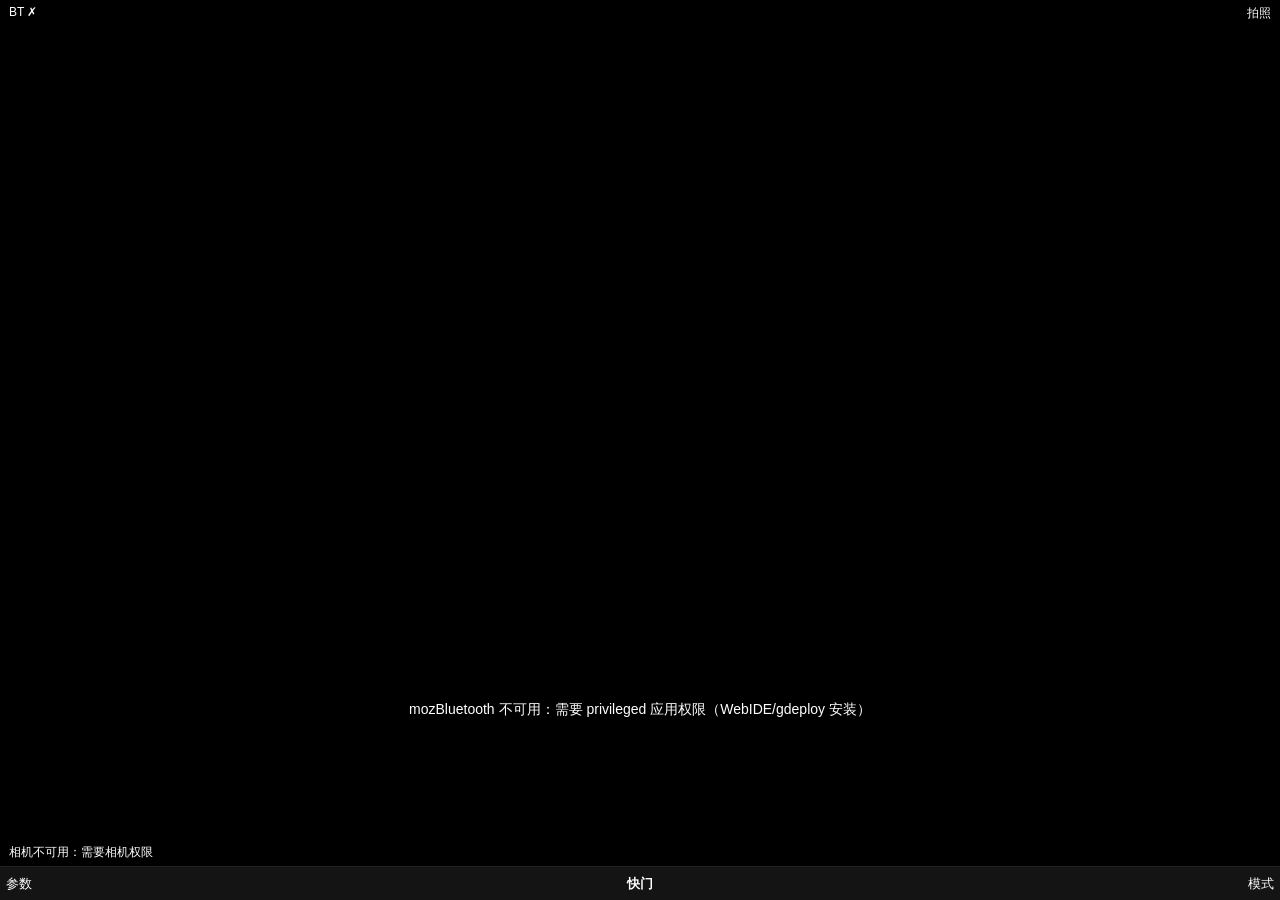
==== app/index.html @ c47cd0d8 "ZY-KaiCam: KaiOS app controlling camera via Zhiyun Crane-M2 BLE buttons - Privileged packaged app fo" ====
<!DOCTYPE html>
<html>
<head>
  <meta charset="utf-8">
  <meta name="viewport" content="width=device-width, initial-scale=1, user-scalable=no">
  <title>ZY-KaiCam</title>
  <link rel="stylesheet" href="css/style.css">
</head>
<body>
  <div id="app">
    <div id="finder-view" class="view">
      <video id="preview" autoplay></video>
      <div id="hud-top">
        <span id="hud-ble">…</span>
        <span id="hud-rec" class="hidden">● REC</span>
        <span id="hud-mode">…</span>
      </div>
      <div id="hud-bottom">
        <span id="hud-param"></span>
        <span id="hud-zoom"></span>
      </div>
      <div id="flash-overlay"></div>
      <div id="toast" class="hidden"></div>
    </div>

    <div id="menu-view" class="view hidden">
      <div id="menu-title"></div>
      <ul id="menu-list"></ul>
    </div>

    <div id="softkey-bar">
      <span id="sk-left"></span>
      <span id="sk-center"></span>
      <span id="sk-right"></span>
    </div>
  </div>

  <script src="js/util.js"></script>
  <script src="js/strings.js"></script>
  <script src="js/zhiyun.js"></script>
  <script src="js/ble.js"></script>
  <script src="js/camera.js"></script>
  <script src="js/ui.js"></script>
  <script src="js/main.js"></script>
</body>
</html>
---- app/css/style.css ----
html, body {
  margin: 0;
  padding: 0;
  height: 100%;
  background: #000;
  color: #fff;
  font-family: sans-serif;
  overflow: hidden;
  -moz-user-select: none;
  user-select: none;
}
.hidden { display: none !important; }

#app { position: relative; width: 100%; height: 100%; }
.view { position: absolute; top: 0; left: 0; right: 0; bottom: 34px; overflow: hidden; }

#preview { width: 100%; height: 100%; object-fit: contain; background: #000; }

#hud-top {
  position: absolute; top: 0; left: 0; right: 0;
  display: flex; justify-content: space-between;
  padding: 3px; font-size: 12px;
}
#hud-bottom {
  position: absolute; bottom: 0; left: 0; right: 0;
  display: flex; justify-content: space-between;
  padding: 3px; font-size: 12px;
}
#hud-top span, #hud-bottom span {
  background: rgba(0, 0, 0, 0.6);
  padding: 2px 6px;
  border-radius: 3px;
  white-space: nowrap;
  overflow: hidden;
  text-overflow: ellipsis;
  max-width: 60%;
}
#hud-rec { color: #ff5252; font-weight: bold; }

#flash-overlay {
  position: absolute; top: 0; left: 0; right: 0; bottom: 0;
  background: #fff; opacity: 0;
  pointer-events: none;
  transition: opacity 0.3s;
}
#flash-overlay.on { opacity: 0.85; transition: none; }

#toast {
  position: absolute; left: 8%; right: 8%; bottom: 16%;
  background: rgba(0, 0, 0, 0.82);
  border-radius: 4px;
  padding: 8px;
  text-align: center;
  font-size: 14px;
}

#menu-view { background: #000; }
#menu-title {
  padding: 8px;
  font-size: 13px;
  color: #9fd0ff;
  border-bottom: 1px solid #222;
}
#menu-list {
  list-style: none;
  margin: 0; padding: 0;
  overflow-y: auto;
  height: calc(100% - 34px);
}
#menu-list li {
  padding: 9px 8px;
  font-size: 15px;
  border-bottom: 1px solid #111;
  display: flex; justify-content: space-between;
}
#menu-list li.sel { background: #1c5d8f; }

#softkey-bar {
  position: absolute; left: 0; right: 0; bottom: 0;
  height: 34px;
  background: #141414;
  border-top: 1px solid #222;
  display: flex; justify-content: space-between; align-items: center;
  padding: 0 6px;
  font-size: 13px;
  box-sizing: border-box;
}
#sk-center { font-weight: bold; }
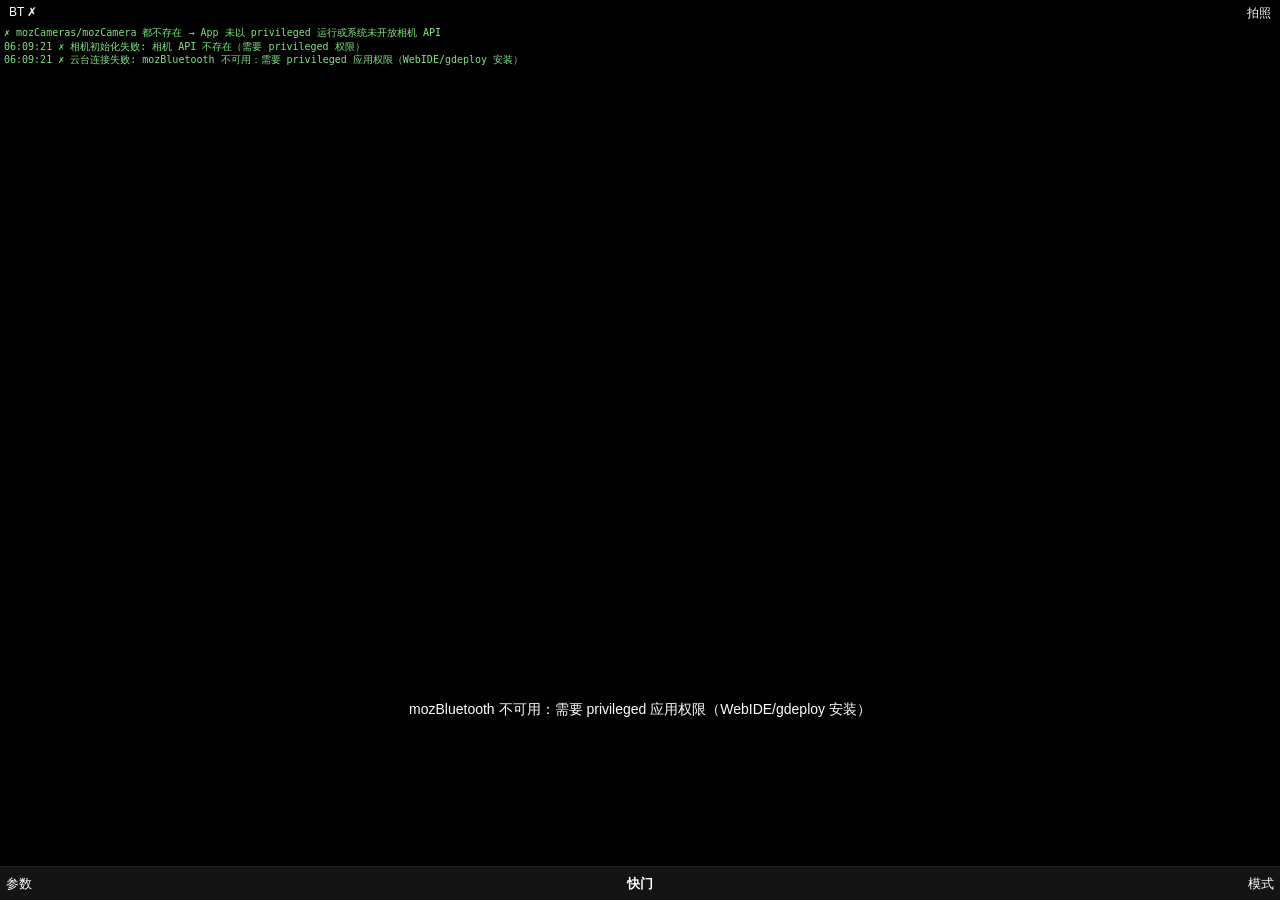
==== commit 33755c92: "Camera diagnostics: on-screen debug panel, multi-variant open/preview, back-key exit Real-device fee" ====
--- a/app/index.html
+++ b/app/index.html
@@ -19,6 +19,7 @@
         <span id="hud-param"></span>
         <span id="hud-zoom"></span>
       </div>
+      <div id="debug" class="hidden"></div>
       <div id="flash-overlay"></div>
       <div id="toast" class="hidden"></div>
     </div>
--- a/app/css/style.css
+++ b/app/css/style.css
@@ -36,6 +36,21 @@
   max-width: 60%;
 }
 #hud-rec { color: #ff5252; font-weight: bold; }
+
+#debug {
+  position: absolute; top: 24px; left: 0; right: 0;
+  max-height: 40%;
+  overflow: hidden;
+  background: rgba(0, 0, 0, 0.55);
+  color: #7fe37f;
+  font-size: 10px;
+  font-family: monospace;
+  line-height: 1.35;
+  padding: 2px 4px;
+  pointer-events: none;
+  white-space: pre-wrap;
+  word-break: break-all;
+}
 
 #flash-overlay {
   position: absolute; top: 0; left: 0; right: 0; bottom: 0;
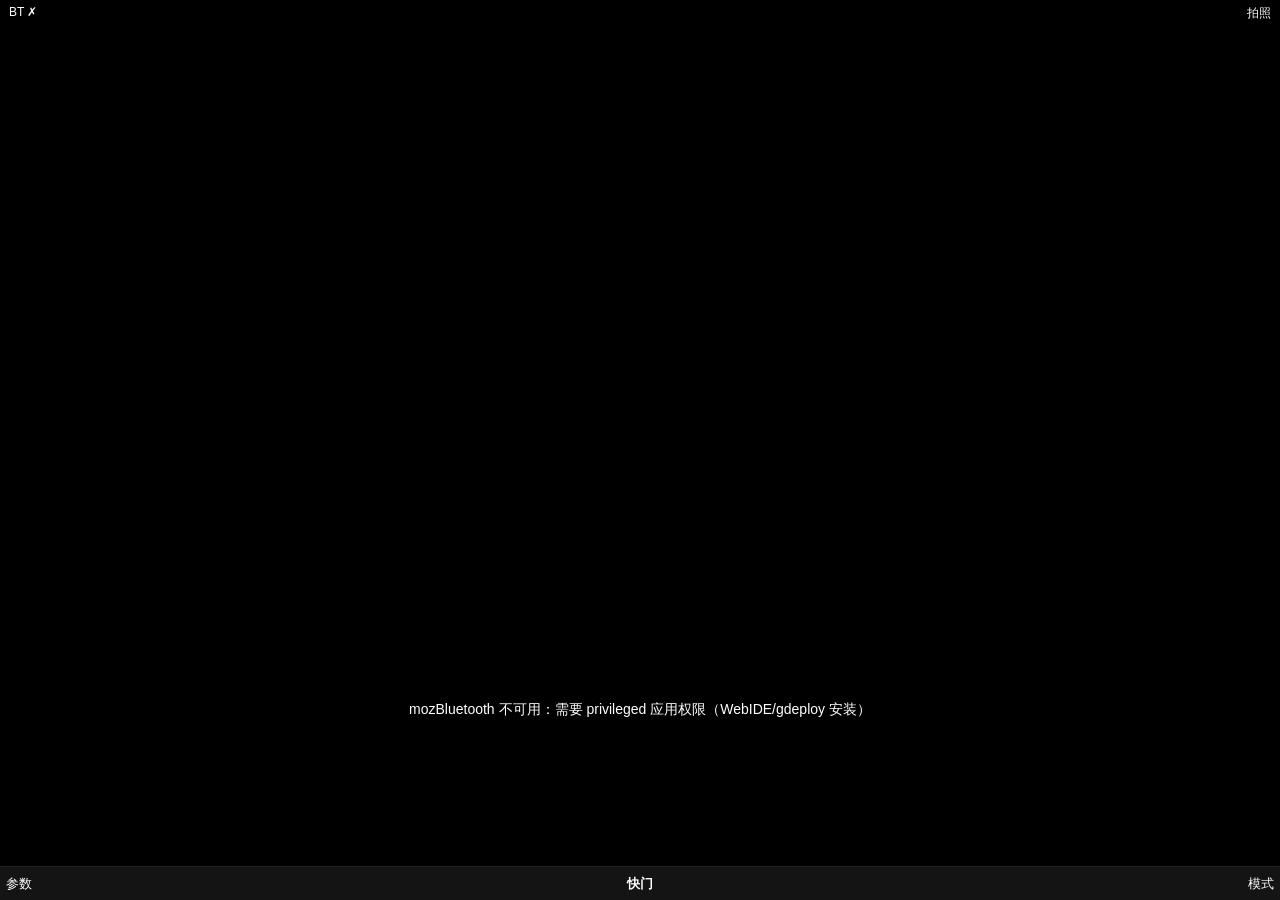
==== commit 2b695a56: "Phase B: modularize into config/session/buttons; probe reuses the session layer New modules: config." ====
--- a/app/index.html
+++ b/app/index.html
@@ -36,10 +36,13 @@
     </div>
   </div>
 
+  <script src="js/config.js"></script>
   <script src="js/util.js"></script>
   <script src="js/strings.js"></script>
   <script src="js/zhiyun.js"></script>
   <script src="js/ble.js"></script>
+  <script src="js/session.js"></script>
+  <script src="js/buttons.js"></script>
   <script src="js/camera.js"></script>
   <script src="js/ui.js"></script>
   <script src="js/main.js"></script>
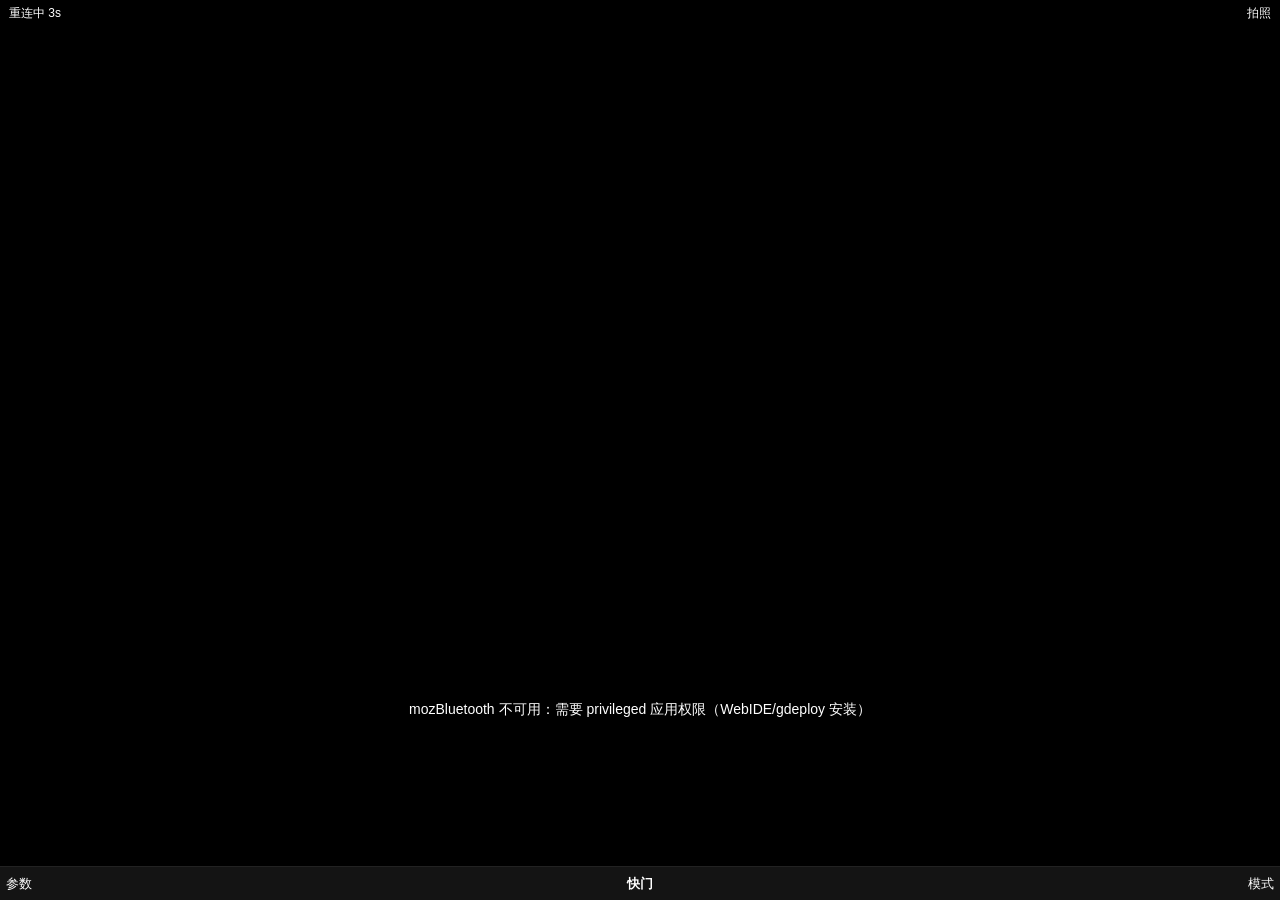
==== commit e96e3fec: "HUD 去版本号（移入新增「关于」页：版本/项目地址/运行环境，菜单末项 Enter 或 → 进入）；底部条 flex-wrap：放不下时变焦条整条换行，不再挤压参数栏；构建脚本版本校验文案同步；版本" ====
--- a/app/index.html
+++ b/app/index.html
@@ -29,6 +29,11 @@
       <ul id="menu-list"></ul>
     </div>
 
+    <div id="about-view" class="view hidden">
+      <div id="about-title"></div>
+      <div id="about-body"></div>
+    </div>
+
     <div id="softkey-bar">
       <span id="sk-left"></span>
       <span id="sk-center"></span>
--- a/app/css/style.css
+++ b/app/css/style.css
@@ -23,7 +23,7 @@
 }
 #hud-bottom {
   position: absolute; bottom: 0; left: 0; right: 0;
-  display: flex; justify-content: space-between;
+  display: flex; flex-wrap: wrap; justify-content: space-between; align-items: flex-end;
   padding: 3px; font-size: 12px;
 }
 #hud-top span, #hud-bottom span {
@@ -35,11 +35,21 @@
   text-overflow: ellipsis;
   max-width: 60%;
 }
+/* 参数栏：占满剩余宽度并可折行（内容多才折，不再被省略号截断）；
+ * keep-all：中文标签不拦腰断行，折行只发生在 " · " 分隔处。
+ * 缩放/变焦条放不下时整条换到下一行右对齐（flex-wrap），不挤压参数栏 */
+#hud-bottom #hud-param {
+  flex: 1 1 auto; max-width: none;
+  white-space: normal; overflow: visible; text-overflow: clip;
+  line-height: 1.45; text-align: left;
+  word-break: keep-all; overflow-wrap: break-word;
+}
+#hud-bottom #hud-zoom { flex: 0 0 auto; margin-left: auto; }
 #hud-rec { color: #ff5252; font-weight: bold; }
 
 #debug {
   position: absolute; top: 24px; left: 0; right: 0;
-  max-height: 40%;
+  max-height: 70%;
   overflow: hidden;
   background: rgba(0, 0, 0, 0.55);
   color: #7fe37f;
@@ -101,3 +111,17 @@
   box-sizing: border-box;
 }
 #sk-center { font-weight: bold; }
+
+/* 关于页（参数菜单最后一项进入）：版本号 / 项目地址 / 运行环境 */
+#about-view { background: #000; }
+#about-title {
+  padding: 8px;
+  font-size: 13px;
+  color: #9fd0ff;
+  border-bottom: 1px solid #222;
+}
+#about-body { padding: 10px 8px; font-size: 13px; line-height: 1.9; }
+#about-body .about-row { display: flex; justify-content: space-between; flex-wrap: wrap; }
+#about-body .about-row .k { color: #888; flex: 0 0 auto; white-space: nowrap; margin-right: 8px; }
+#about-body .about-row .v { flex: 1 1 auto; text-align: right; overflow-wrap: anywhere; }
+#about-body .about-row .v.url { color: #7fb2ff; font-size: 12px; }
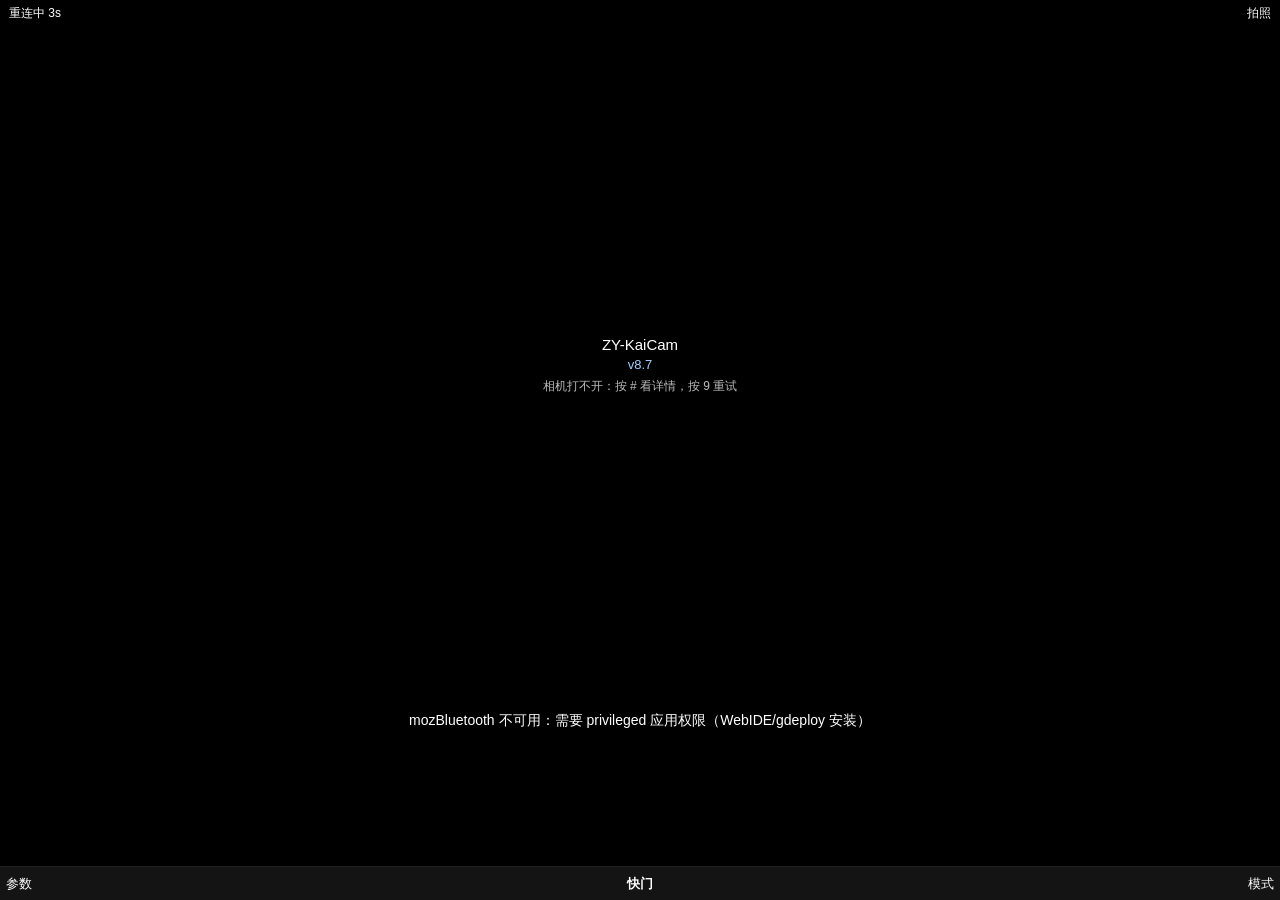
==== commit b109bff5: "v8.7：底栏单条重构 + 中央启动块 + 拍摄扩展（自拍定时/连拍/间隔定时）+ 模块化（format/grid/debug/menu）+ 构建自检（i18n/漂移/脚本图/单测）+ 仓库整理" ====
--- a/app/index.html
+++ b/app/index.html
@@ -10,9 +10,10 @@
   <div id="app">
     <div id="finder-view" class="view">
       <video id="preview" autoplay></video>
+      <div id="grid-overlay" class="hidden"></div>
       <div id="hud-top">
         <span id="hud-ble">…</span>
-        <span id="hud-rec" class="hidden">● REC</span>
+        <span id="hud-rec" class="hidden">● 录像</span>
         <span id="hud-mode">…</span>
       </div>
       <div id="hud-bottom">
@@ -21,7 +22,6 @@
       </div>
       <div id="debug" class="hidden"></div>
       <div id="flash-overlay"></div>
-      <div id="toast" class="hidden"></div>
     </div>
 
     <div id="menu-view" class="view hidden">
@@ -34,6 +34,15 @@
       <div id="about-body"></div>
     </div>
 
+    <!-- 不属于任何 view：菜单/关于页里也要能看见 -->
+    <div id="toast" class="hidden"></div>
+    <div id="splash" class="hidden">
+      <div id="splash-title"></div>
+      <div id="splash-big" class="hidden"></div>
+      <div id="splash-sub" class="hidden"></div>
+      <div id="splash-hint" class="hidden"></div>
+    </div>
+
     <div id="softkey-bar">
       <span id="sk-left"></span>
       <span id="sk-center"></span>
@@ -43,6 +52,7 @@
 
   <script src="js/config.js"></script>
   <script src="js/util.js"></script>
+  <script src="js/format.js"></script>
   <script src="js/strings.js"></script>
   <script src="js/zhiyun.js"></script>
   <script src="js/ble.js"></script>
@@ -50,6 +60,9 @@
   <script src="js/buttons.js"></script>
   <script src="js/camera.js"></script>
   <script src="js/ui.js"></script>
+  <script src="js/grid.js"></script>
+  <script src="js/debug.js"></script>
+  <script src="js/menu.js"></script>
   <script src="js/main.js"></script>
 </body>
 </html>
--- a/app/css/style.css
+++ b/app/css/style.css
@@ -21,12 +21,16 @@
   display: flex; justify-content: space-between;
   padding: 3px; font-size: 12px;
 }
+/* 底栏：一条**贯穿全宽**的信息条（左参数、右变焦），没有独立药丸、没有间隔；
+ * 内容都没有时整条由 JS 隐藏，不留空条 */
 #hud-bottom {
   position: absolute; bottom: 0; left: 0; right: 0;
   display: flex; flex-wrap: wrap; justify-content: space-between; align-items: flex-end;
-  padding: 3px; font-size: 12px;
+  padding: 2px 6px; font-size: 12px;
+  background: rgba(0, 0, 0, 0.55);
 }
-#hud-top span, #hud-bottom span {
+/* 顶栏药丸（保持原设计） */
+#hud-top span {
   background: rgba(0, 0, 0, 0.6);
   padding: 2px 6px;
   border-radius: 3px;
@@ -35,16 +39,21 @@
   text-overflow: ellipsis;
   max-width: 60%;
 }
-/* 参数栏：占满剩余宽度并可折行（内容多才折，不再被省略号截断）；
- * keep-all：中文标签不拦腰断行，折行只发生在 " · " 分隔处。
- * 缩放/变焦条放不下时整条换到下一行右对齐（flex-wrap），不挤压参数栏 */
+/* 底栏文字：直接排在这条上，无底色无圆角 */
+#hud-bottom span {
+  white-space: nowrap;
+  overflow: hidden;
+  text-overflow: ellipsis;
+}
+/* 参数：占满剩余宽度并可折行（内容多才折）；keep-all：中文标签不拦腰断行，
+ * 折行只发生在 " · " 分隔处；折行也在同一条内，不会出现两块黑底 */
 #hud-bottom #hud-param {
   flex: 1 1 auto; max-width: none;
   white-space: normal; overflow: visible; text-overflow: clip;
-  line-height: 1.45; text-align: left;
+  line-height: 1.4; text-align: left;
   word-break: keep-all; overflow-wrap: break-word;
 }
-#hud-bottom #hud-zoom { flex: 0 0 auto; margin-left: auto; }
+#hud-bottom #hud-zoom { flex: 0 0 auto; margin-left: auto; padding-left: 6px; }
 #hud-rec { color: #ff5252; font-weight: bold; }
 
 #debug {
@@ -62,6 +71,33 @@
   word-break: break-all;
 }
 
+/* 构图辅助线：竖/横 1px 白线（JS 按模式放置），对角线用渐变画（自动随宽高比） */
+#grid-overlay {
+  position: absolute; top: 0; left: 0; right: 0; bottom: 0;
+  pointer-events: none;
+}
+#grid-overlay .gv {
+  position: absolute; top: 0; bottom: 0; width: 1px;
+  background: rgba(255, 255, 255, 0.5);
+}
+#grid-overlay .gh {
+  position: absolute; left: 0; right: 0; height: 1px;
+  background: rgba(255, 255, 255, 0.5);
+}
+#grid-overlay .gdiag1, #grid-overlay .gdiag2 {
+  position: absolute; top: 0; left: 0; right: 0; bottom: 0;
+}
+#grid-overlay .gdiag1 {
+  background: linear-gradient(to top right,
+    transparent calc(50% - 1px), rgba(255,255,255,0.45) calc(50% - 1px),
+    rgba(255,255,255,0.45) calc(50% + 0px), transparent calc(50% + 0px));
+}
+#grid-overlay .gdiag2 {
+  background: linear-gradient(to bottom right,
+    transparent calc(50% - 1px), rgba(255,255,255,0.45) calc(50% - 1px),
+    rgba(255,255,255,0.45) calc(50% + 0px), transparent calc(50% + 0px));
+}
+
 #flash-overlay {
   position: absolute; top: 0; left: 0; right: 0; bottom: 0;
   background: #fff; opacity: 0;
@@ -71,13 +107,30 @@
 #flash-overlay.on { opacity: 0.85; transition: none; }
 
 #toast {
-  position: absolute; left: 8%; right: 8%; bottom: 16%;
+  position: absolute; left: 8%; right: 8%; bottom: 18%;
   background: rgba(0, 0, 0, 0.82);
   border-radius: 4px;
   padding: 8px;
   text-align: center;
   font-size: 14px;
 }
+
+/* 中央提示块：启动信息 / 自拍倒计时 / 拍摄进度。
+ * 挂在 #app 下（不属于任何 view），所以菜单/关于页里也看得见 */
+#splash {
+  position: absolute; left: 10%; right: 10%; top: 36%;
+  background: rgba(0, 0, 0, 0.8);
+  border-radius: 6px;
+  padding: 12px 10px;
+  text-align: center;
+  opacity: 1;
+  transition: opacity 0.3s;
+}
+#splash.fade { opacity: 0; }
+#splash-title { font-size: 15px; }
+#splash-big { font-size: 34px; font-weight: bold; line-height: 1.2; }
+#splash-sub { font-size: 13px; color: #9fd0ff; margin-top: 4px; }
+#splash-hint { font-size: 12px; color: #bbb; margin-top: 6px; }
 
 #menu-view { background: #000; }
 #menu-title {
